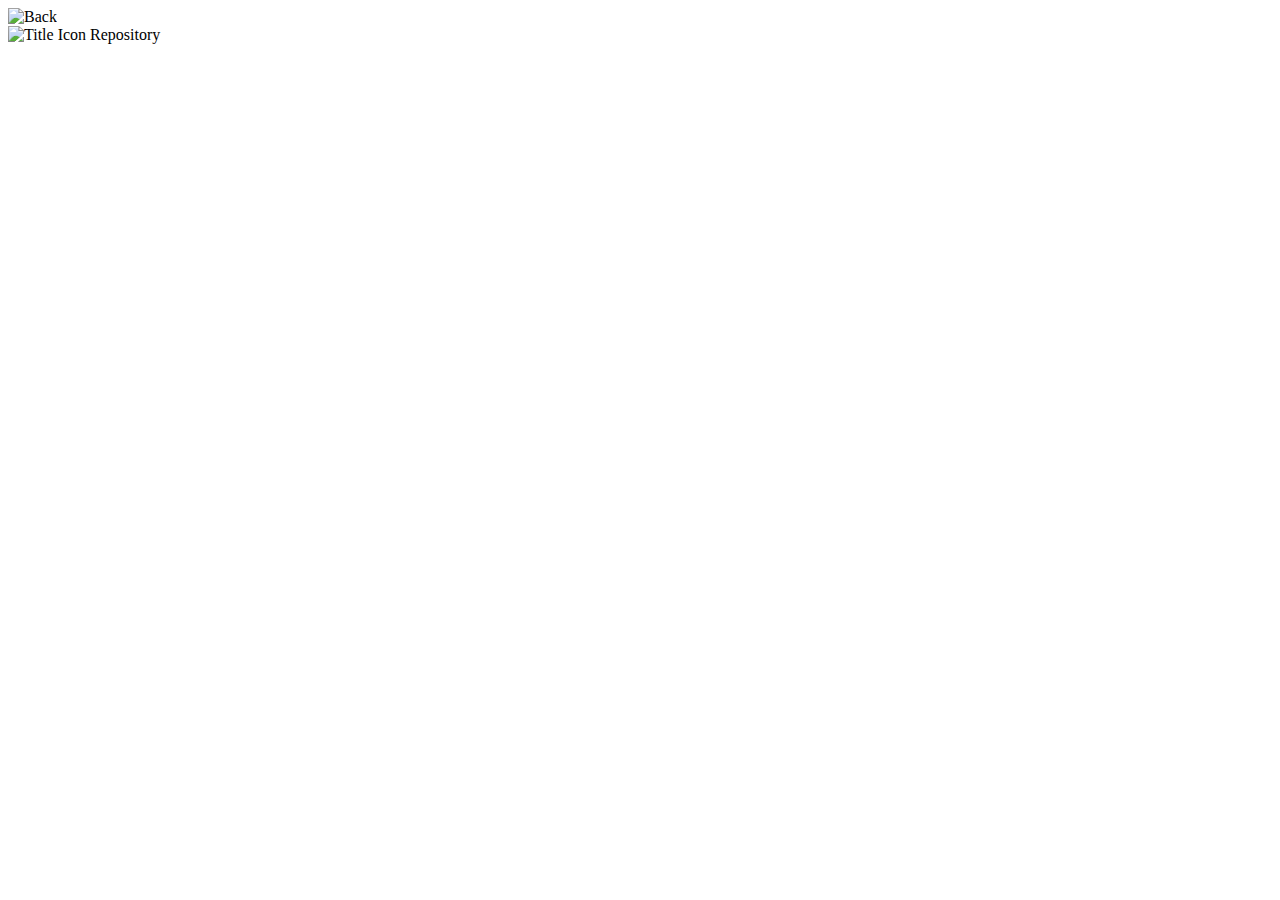
==== home.html @ 6208fba0 "网站更新 2.0.Build6" ====
<!DOCTYPE html>
<html lang="zh">

<head>
    <meta charset="UTF-8">
    <meta content="3;url=/mclang_cn/" http-equiv="refresh">
    <meta content="IE=edge" http-equiv="X-UA-Compatible">
    <meta content="width=device-width, initial-scale=1.0" name="viewport">
    <style>
        main {
            display: flex;
            align-items: center;
            justify-content: center;
            text-align: center;
        }

        a {
            color: inherit;
            cursor: default;
            position: relative;
            text-decoration: none;
            box-shadow: inset 0 -2px 0 0 #FFFFFF;
        }

        h2 {
            margin: 10px 0;
        }

        .redirect_title, .redirect_message {
            color: #FFFFFF;
        }

        .message {
            margin: 10px 0;
        }
    </style>
    <link href="/mclang_cn/stylesheet/loading_mask.css" rel="stylesheet">
    <link href="/mclang_cn/stylesheet/home.css" rel="stylesheet">
    <link href="/mclang_cn/images/Logo.jpg" rel="icon">
    <title>中文译名修正项目</title>
</head>

<body>
<div class="loading_mask" id="loading_mask">
    <div>
        <div class="spinner"><img alt="" id="spinner_img" src="/mclang_cn/images/Loading_white.gif"/></div>
        <div class="spinner">
            <div class="spinner"><span class="spinner_text">载入中</span></div>
        </div>
    </div>
</div>
<header>
    <div class="header_item header_item_left" id="back" onclick="clickedBack();">
        <img alt="Back" class="back_icon" id="back_icon" src=""/>
    </div>
    <div class="header_logo" onclick="scrollToTop();">
        <img alt="Title Icon" class="title_icon" src="/mclang_cn/images/Logo.jpg"/>
        <span class="header_title">Repository</span>
    </div>
    <div class="header_item header_item_right header_right_blank"></div>
</header>
<scroll-container>
    <main class="main_content_center main_scroll_container" id="main">
        <div>
            <h2 class="redirect_title">页面已迁移至新地址</h2>
            <h4 class="message redirect_message"><span id="second">3</span>秒后将自动重定向</h4>
            <h4 class="message redirect_message">没有成功重定向?<a onclick="jumpToPage('./');">点此前往</a></h4>
        </div>
    </main>
</scroll-container>
<custom-scrollbar>
    <custom-scrollbar-track></custom-scrollbar-track>
    <custom-scrollbar-thumb></custom-scrollbar-thumb>
</custom-scrollbar>

</body>

<script src="/mclang_cn/javascript/home.js"></script>
<script>
    const menu_icon = document.getElementById('menu_icon');
    const back_icon = document.getElementById('back_icon');

    if (back_icon) {
        back_icon.src = '/mclang_cn/images/arrowLeft.png';
    }
    if (menu_icon) {
        menu_icon.src = '/mclang_cn/images/menu.png';
    }

    const loading_mask = document.getElementById('loading_mask');

    function hide_mask(){
        // 延时600ms后隐藏蒙版
        loading_mask.style.opacity = '0';
        setTimeout(function () {
            loading_mask.style.display = 'none';
        }, 600);
    }

    // 加载超过8秒时
    let count = 8;
    const secondInterval = setInterval(function () {
        count--;
        if (count <= 0) {
            clearInterval(secondInterval);
            hide_mask();
        }
    }, 1000);

    // 页面加载完成时
    window.addEventListener('load', function () {
        hide_mask();

        const secondElement = document.getElementById('second');
        if (secondElement) {
            let count = parseInt(secondElement.textContent);

            const secondInterval = setInterval(function () {
                count--;
                secondElement.textContent = count.toString();
                if (count <= 0) {
                    clearInterval(secondInterval);
                }
            }, 1000);
        }

    });

</script>

</html>
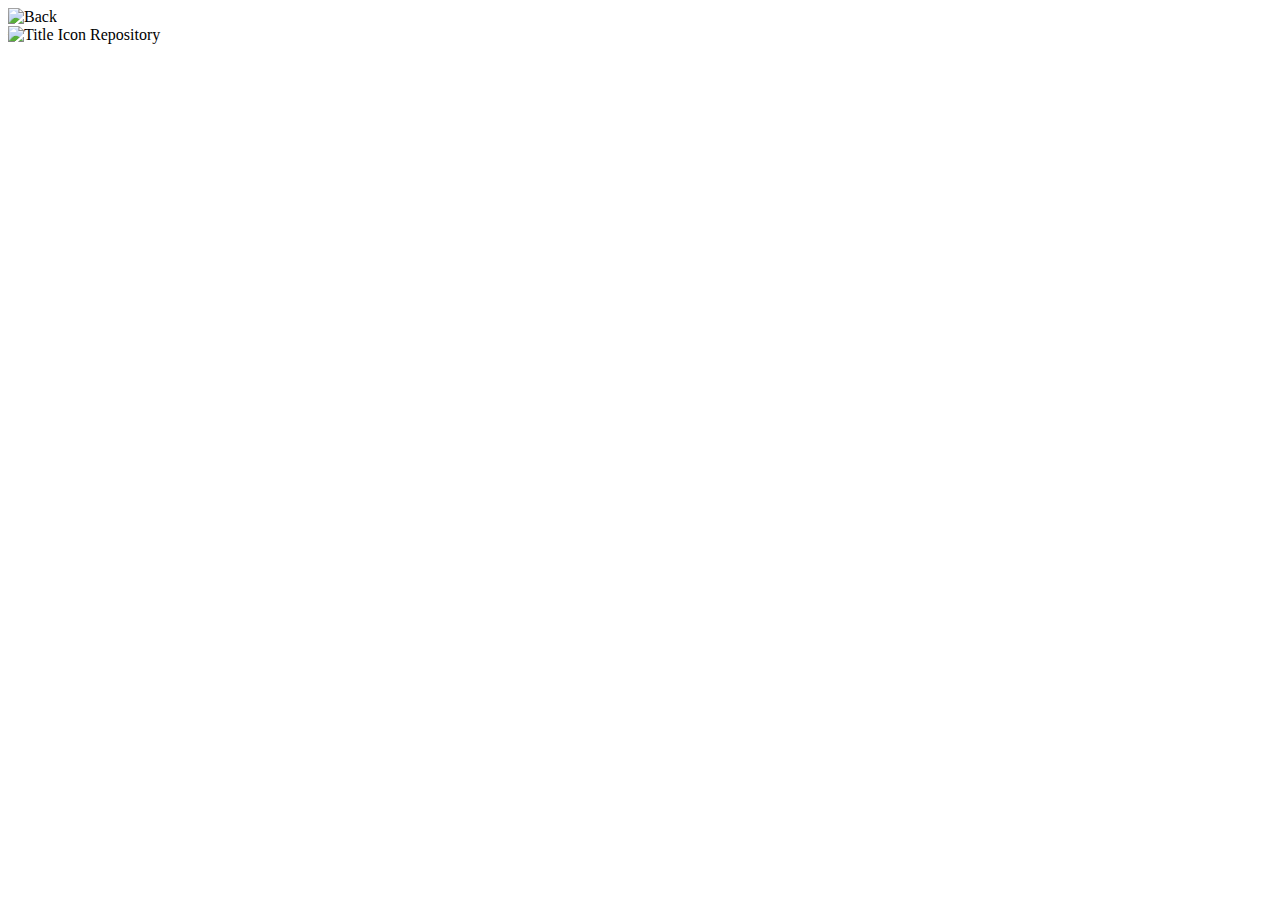
==== commit 07ffde95: "网站更新 2.0.1" ====
--- a/home.html
+++ b/home.html
@@ -1,3 +1,25 @@
+<!--
+  ~ Copyright © 2020. Spectrollay
+  ~
+  ~ Permission is hereby granted, free of charge, to any person obtaining a copy
+  ~ of this software and associated documentation files (the "Software"), to deal
+  ~ in the Software without restriction, including without limitation the rights
+  ~ to use, copy, modify, merge, publish, distribute, sublicense, and/or sell
+  ~ copies of the Software, and to permit persons to whom the Software is
+  ~ furnished to do so, subject to the following conditions:
+  ~
+  ~ The above copyright notice and this permission notice shall be included in
+  ~ all copies or substantial portions of the Software.
+  ~
+  ~ THE SOFTWARE IS PROVIDED "AS IS", WITHOUT WARRANTY OF ANY KIND, EXPRESS OR
+  ~ IMPLIED, INCLUDING BUT NOT LIMITED TO THE WARRANTIES OF MERCHANTABILITY,
+  ~ FITNESS FOR A PARTICULAR PURPOSE AND NONINFRINGEMENT. IN NO EVENT SHALL THE
+  ~ AUTHORS OR COPYRIGHT HOLDERS BE LIABLE FOR ANY CLAIM, DAMAGES OR OTHER
+  ~ LIABILITY, WHETHER IN AN ACTION OF CONTRACT, TORT OR OTHERWISE, ARISING FROM,
+  ~ OUT OF OR IN CONNECTION WITH THE SOFTWARE OR THE USE OR OTHER DEALINGS IN THE
+  ~ SOFTWARE.
+  -->
+
 <!DOCTYPE html>
 <html lang="zh">
 
@@ -6,24 +28,18 @@
     <meta content="3;url=/mclang_cn/" http-equiv="refresh">
     <meta content="IE=edge" http-equiv="X-UA-Compatible">
     <meta content="width=device-width, initial-scale=1.0" name="viewport">
+    <link href="/mclang_cn/stylesheet/loading_mask.css" rel="stylesheet">
+    <link href="/mclang_cn/stylesheet/home.css" rel="stylesheet">
     <style>
         main {
+            align-items: center;
             display: flex;
-            align-items: center;
             justify-content: center;
             text-align: center;
         }
 
         a {
-            color: inherit;
-            cursor: default;
-            position: relative;
-            text-decoration: none;
-            box-shadow: inset 0 -2px 0 0 #FFFFFF;
-        }
-
-        h2 {
-            margin: 10px 0;
+            cursor: pointer;
         }
 
         .redirect_title, .redirect_message {
@@ -34,8 +50,6 @@
             margin: 10px 0;
         }
     </style>
-    <link href="/mclang_cn/stylesheet/loading_mask.css" rel="stylesheet">
-    <link href="/mclang_cn/stylesheet/home.css" rel="stylesheet">
     <link href="/mclang_cn/images/Logo.jpg" rel="icon">
     <title>中文译名修正项目</title>
 </head>
@@ -47,6 +61,17 @@
         <div class="spinner">
             <div class="spinner"><span class="spinner_text">载入中</span></div>
         </div>
+        <noscript>
+            <style>
+                #spinner_img, .spinner_text {
+                    display: none;
+                }
+            </style>
+            <div class="spinner"><img alt="" id="spinner_img_error" src="/mclang_cn/images/ErrorMessage.png"/></div>
+            <div class="spinner">
+                <div class="spinner"><span class="spinner_text_error">页面无法加载: 当前浏览器已禁用JavaScript.<br>请在启用相关功能后访问本站.</span></div>
+            </div>
+        </noscript>
     </div>
 </div>
 <header>
@@ -59,37 +84,30 @@
     </div>
     <div class="header_item header_item_right header_right_blank"></div>
 </header>
-<scroll-container>
-    <main class="main_content_center main_scroll_container" id="main">
-        <div>
-            <h2 class="redirect_title">页面已迁移至新地址</h2>
-            <h4 class="message redirect_message"><span id="second">3</span>秒后将自动重定向</h4>
-            <h4 class="message redirect_message">没有成功重定向?<a onclick="jumpToPage('./');">点此前往</a></h4>
-        </div>
-    </main>
-</scroll-container>
-<custom-scrollbar>
-    <custom-scrollbar-track></custom-scrollbar-track>
-    <custom-scrollbar-thumb></custom-scrollbar-thumb>
-</custom-scrollbar>
+<scroll-view>
+    <scroll-container class="main_scroll_container">
+        <main class="main_content_center scroll_container" id="main">
+            <div>
+                <h2 class="redirect_title">页面已迁移至新地址</h2>
+                <h4 class="message redirect_message"><span id="second">3</span>秒后将自动重定向</h4>
+                <h4 class="message redirect_message">没有成功重定向?<a onclick="jumpToPage('./');">点此前往</a></h4>
+            </div>
+        </main>
+    </scroll-container>
+    <custom-scrollbar class="main_custom_scrollbar">
+        <custom-scrollbar-track></custom-scrollbar-track>
+        <custom-scrollbar-thumb></custom-scrollbar-thumb>
+    </custom-scrollbar>
+</scroll-view>
 
 </body>
 
+<script src="/mclang_cn/javascript/accessibility.js"></script>
 <script src="/mclang_cn/javascript/home.js"></script>
+<script src="/mclang_cn/javascript/custom_elements.js"></script>
 <script>
-    const menu_icon = document.getElementById('menu_icon');
-    const back_icon = document.getElementById('back_icon');
-
-    if (back_icon) {
-        back_icon.src = '/mclang_cn/images/arrowLeft.png';
-    }
-    if (menu_icon) {
-        menu_icon.src = '/mclang_cn/images/menu.png';
-    }
-
-    const loading_mask = document.getElementById('loading_mask');
-
-    function hide_mask(){
+    function hide_mask() {
+        const loading_mask = document.getElementById('loading_mask');
         // 延时600ms后隐藏蒙版
         loading_mask.style.opacity = '0';
         setTimeout(function () {
@@ -125,7 +143,6 @@
         }
 
     });
-
 </script>
 
 </html>
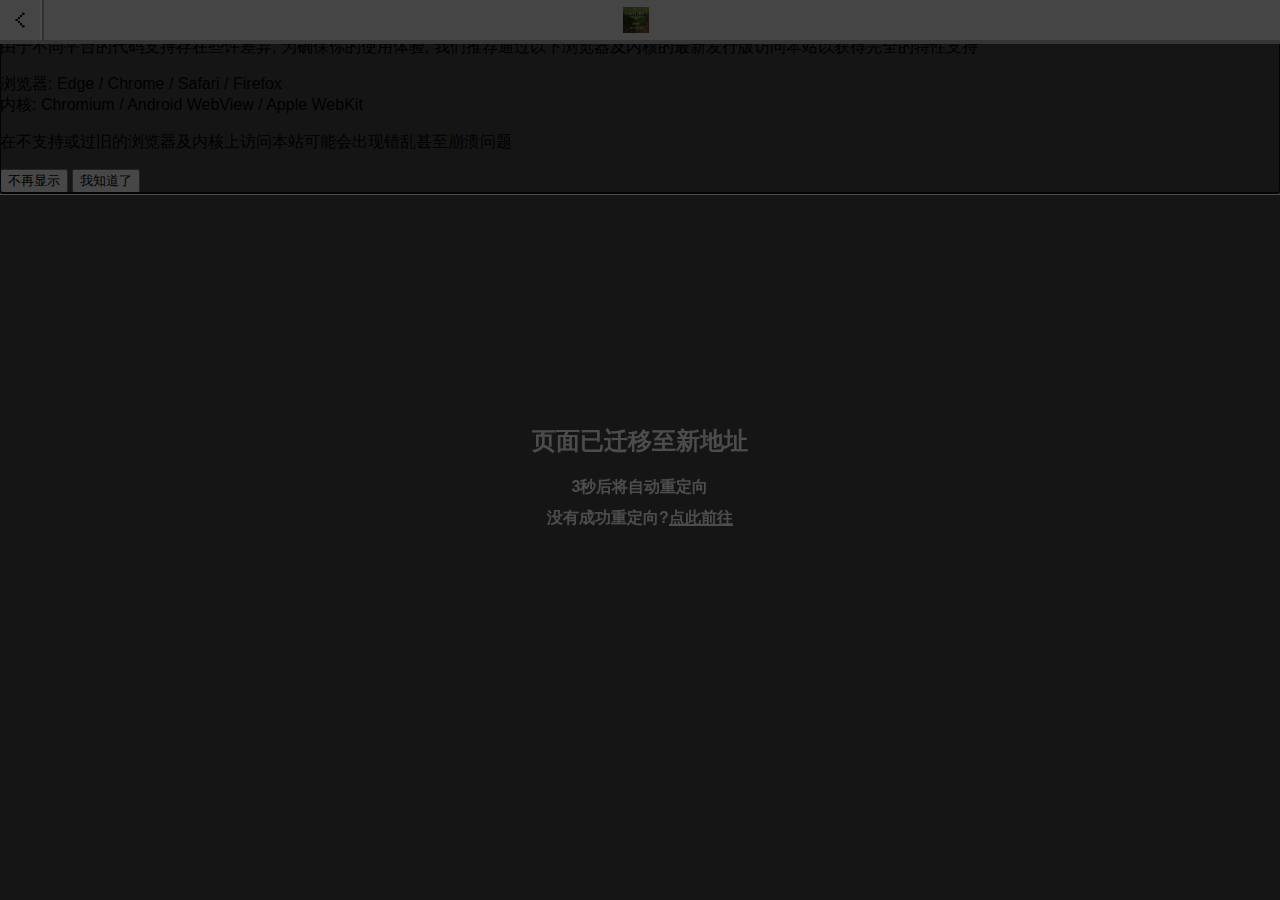
==== commit 91f56f40: "网站更新 2.0.4" ====
--- a/home.html
+++ b/home.html
@@ -25,11 +25,12 @@
 
 <head>
     <meta charset="UTF-8">
-    <meta content="3;url=/mclang_cn/" http-equiv="refresh">
+    <meta content="3;url=./" http-equiv="refresh">
     <meta content="IE=edge" http-equiv="X-UA-Compatible">
     <meta content="width=device-width, initial-scale=1.0" name="viewport">
-    <link href="/mclang_cn/stylesheet/loading_mask.css" rel="stylesheet">
-    <link href="/mclang_cn/stylesheet/home.css" rel="stylesheet">
+    <link href="./stylesheet/loading_mask.css" rel="stylesheet">
+    <link href="./stylesheet/home.css" rel="stylesheet">
+    <link href="./images/Logo.png" rel="icon">
     <style>
         main {
             align-items: center;
@@ -50,14 +51,13 @@
             margin: 10px 0;
         }
     </style>
-    <link href="/mclang_cn/images/Logo.jpg" rel="icon">
     <title>中文译名修正项目</title>
 </head>
 
 <body>
 <div class="loading_mask" id="loading_mask">
     <div>
-        <div class="spinner"><img alt="" id="spinner_img" src="/mclang_cn/images/Loading_white.gif"/></div>
+        <div class="spinner"><img alt="" id="spinner_img" src="./images/Loading_white.gif"/></div>
         <div class="spinner">
             <div class="spinner"><span class="spinner_text">载入中</span></div>
         </div>
@@ -67,7 +67,7 @@
                     display: none;
                 }
             </style>
-            <div class="spinner"><img alt="" id="spinner_img_error" src="/mclang_cn/images/ErrorMessage.png"/></div>
+            <div class="spinner"><img alt="" id="spinner_img_error" src="./images/ErrorMessage.png"/></div>
             <div class="spinner">
                 <div class="spinner"><span class="spinner_text_error">页面无法加载: 当前浏览器已禁用JavaScript.<br>请在启用相关功能后访问本站.</span></div>
             </div>
@@ -76,11 +76,10 @@
 </div>
 <header>
     <div class="header_item header_item_left" id="back" onclick="clickedBack();">
-        <img alt="Back" class="back_icon" id="back_icon" src=""/>
+        <img alt="Back" class="back_icon" id="back_icon" src="./images/arrowLeft.png"/>
     </div>
     <div class="header_logo" onclick="scrollToTop();">
-        <img alt="Title Icon" class="title_icon" src="/mclang_cn/images/Logo.jpg"/>
-        <span class="header_title">Repository</span>
+        <img alt="Title Icon" class="title_icon" src="./images/Logo.png"/>
     </div>
     <div class="header_item header_item_right header_right_blank"></div>
 </header>
@@ -102,33 +101,12 @@
 
 </body>
 
-<script src="/mclang_cn/javascript/accessibility.js"></script>
-<script src="/mclang_cn/javascript/home.js"></script>
-<script src="/mclang_cn/javascript/custom_elements.js"></script>
+<script src="./javascript/accessibility.js"></script>
+<script src="./javascript/home.js"></script>
+<script src="./javascript/custom_elements.js"></script>
+<script src="./javascript/loading.js"></script>
 <script>
-    function hide_mask() {
-        const loading_mask = document.getElementById('loading_mask');
-        // 延时600ms后隐藏蒙版
-        loading_mask.style.opacity = '0';
-        setTimeout(function () {
-            loading_mask.style.display = 'none';
-        }, 600);
-    }
-
-    // 加载超过8秒时
-    let count = 8;
-    const secondInterval = setInterval(function () {
-        count--;
-        if (count <= 0) {
-            clearInterval(secondInterval);
-            hide_mask();
-        }
-    }, 1000);
-
-    // 页面加载完成时
     window.addEventListener('load', function () {
-        hide_mask();
-
         const secondElement = document.getElementById('second');
         if (secondElement) {
             let count = parseInt(secondElement.textContent);
@@ -141,7 +119,6 @@
                 }
             }, 1000);
         }
-
     });
 </script>
 
--- a/stylesheet/loading_mask.css
+++ b/stylesheet/loading_mask.css
@@ -0,0 +1,67 @@
+/*
+ * Copyright © 2020. Spectrollay
+ *
+ * Permission is hereby granted, free of charge, to any person obtaining a copy
+ * of this software and associated documentation files (the "Software"), to deal
+ * in the Software without restriction, including without limitation the rights
+ * to use, copy, modify, merge, publish, distribute, sublicense, and/or sell
+ * copies of the Software, and to permit persons to whom the Software is
+ * furnished to do so, subject to the following conditions:
+ *
+ * The above copyright notice and this permission notice shall be included in
+ * all copies or substantial portions of the Software.
+ *
+ * THE SOFTWARE IS PROVIDED "AS IS", WITHOUT WARRANTY OF ANY KIND, EXPRESS OR
+ * IMPLIED, INCLUDING BUT NOT LIMITED TO THE WARRANTIES OF MERCHANTABILITY,
+ * FITNESS FOR A PARTICULAR PURPOSE AND NONINFRINGEMENT. IN NO EVENT SHALL THE
+ * AUTHORS OR COPYRIGHT HOLDERS BE LIABLE FOR ANY CLAIM, DAMAGES OR OTHER
+ * LIABILITY, WHETHER IN AN ACTION OF CONTRACT, TORT OR OTHERWISE, ARISING FROM,
+ * OUT OF OR IN CONNECTION WITH THE SOFTWARE OR THE USE OR OTHER DEALINGS IN THE
+ * SOFTWARE.
+ */
+
+.loading_mask {
+    align-items: center;
+    background-color: #48494A;
+    display: flex;
+    height: 100%;
+    justify-content: center;
+    left: 0;
+    opacity: 1;
+    position: fixed;
+    top: 0;
+    transition: opacity 0.6s;
+    width: 100%;
+    z-index: 999;
+}
+
+.spinner {
+    align-items: center;
+    display: flex;
+    height: auto;
+    justify-content: center;
+    text-align: center;
+    width: 100%;
+}
+
+#spinner_img {
+    height: 50px;
+    width: 50px;
+}
+
+.spinner_text {
+    color: #FFFFFF;
+    font-size: 20px;
+}
+
+#spinner_img_error {
+    height: 160px;
+    padding: 10px 0;
+}
+
+.spinner_text_error {
+    color: red;
+    font-size: 20px;
+    font-weight: bold;
+    padding: 10px 0;
+}
--- a/stylesheet/home.css
+++ b/stylesheet/home.css
@@ -0,0 +1,628 @@
+/*
+ * Copyright © 2020. Spectrollay
+ *
+ * Permission is hereby granted, free of charge, to any person obtaining a copy
+ * of this software and associated documentation files (the "Software"), to deal
+ * in the Software without restriction, including without limitation the rights
+ * to use, copy, modify, merge, publish, distribute, sublicense, and/or sell
+ * copies of the Software, and to permit persons to whom the Software is
+ * furnished to do so, subject to the following conditions:
+ *
+ * The above copyright notice and this permission notice shall be included in
+ * all copies or substantial portions of the Software.
+ *
+ * THE SOFTWARE IS PROVIDED "AS IS", WITHOUT WARRANTY OF ANY KIND, EXPRESS OR
+ * IMPLIED, INCLUDING BUT NOT LIMITED TO THE WARRANTIES OF MERCHANTABILITY,
+ * FITNESS FOR A PARTICULAR PURPOSE AND NONINFRINGEMENT. IN NO EVENT SHALL THE
+ * AUTHORS OR COPYRIGHT HOLDERS BE LIABLE FOR ANY CLAIM, DAMAGES OR OTHER
+ * LIABILITY, WHETHER IN AN ACTION OF CONTRACT, TORT OR OTHERWISE, ARISING FROM,
+ * OUT OF OR IN CONNECTION WITH THE SOFTWARE OR THE USE OR OTHER DEALINGS IN THE
+ * SOFTWARE.
+ */
+
+/* 防止反色以杜绝出现奇怪的显示问题 */
+:root {
+    color-scheme: light !important;
+}
+
+@media (prefers-color-scheme: dark) {
+    :root {
+        color-scheme: light !important;
+    }
+}
+
+/* 自定义字体 */
+@font-face {
+    font-family: 'Minecraft Ten';
+    src: url("/mclang_cn/fonts/Minecraft-Ten.otf") format('opentype');
+}
+
+@font-face {
+    font-family: 'NotoSans Bold';
+    src: url("/mclang_cn/fonts/NotoSans-Bold.ttf") format('truetype');
+}
+
+/* 页面选择事件 */
+::selection {
+    background-color: transparent;
+    color: inherit;
+}
+
+* {
+    -webkit-tap-highlight-color: transparent; /* 禁用高亮 */
+    overscroll-behavior: contain; /* 禁用过度滚动 */
+    touch-action: manipulation; /* 禁用长按菜单 */
+}
+
+.flex {
+    display: flex;
+}
+
+.wrap_flex {
+    display: flex;
+    flex-wrap: wrap;
+    justify-content: center;
+}
+
+/* 总体样式 */
+body {
+    background: #48494A;
+    font-family: "NotoSans Bold", sans-serif;
+    margin: 0;
+    min-width: 330px;
+    overflow-x: hidden;
+    -webkit-user-select: none;
+}
+
+/* 顶部标题栏 */
+header {
+    align-items: center;
+    background-color: #E6E8EB;
+    border-bottom: 4px solid #B1B2B5;
+    display: flex;
+    height: 40px;
+    left: 0;
+    min-width: 330px;
+    position: fixed;
+    right: 0;
+    top: 0;
+    z-index: 9;
+}
+
+/* 顶栏元素 */
+.header_item, .header_logo {
+    align-items: center;
+    display: flex;
+    height: 100%;
+    justify-content: center;
+}
+
+.header_item {
+    cursor: pointer;
+}
+
+.header_item:hover {
+    background-color: #F4F6F9;
+}
+
+.header_item:active {
+    background-color: #D0D1D4;
+}
+
+/* 顶栏左侧按钮 */
+.header_item_left {
+    border-right: 2px solid #A1A3A5;
+    box-shadow: inset -2px 0 #FFFFFF;
+    width: 42px;
+}
+
+/* 顶栏右侧按钮 */
+.header_item_right {
+    border-left: 2px solid #FFFFFF;
+    box-shadow: inset 2px 0 #A1A3A5;
+    width: 42px;
+}
+
+.header_right_blank {
+    border: 0;
+    box-shadow: unset;
+    cursor: default;
+    width: 44px;
+}
+
+.header_right_blank:hover, .header_right_blank:active {
+    background-color: #E6E8EB;
+}
+
+/* 顶栏按钮图标 */
+.back_icon, .menu_icon, .repo_icon, .debug_icon, .settings_icon, .feedback_icon, .run_icon {
+    height: 32px;
+}
+
+.menu_icon, .back_icon {
+    padding: 4px 6px 4px 4px;
+}
+
+.repo_icon, .debug_icon, .settings_icon, .feedback_icon, .run_icon {
+    padding: 4px 4px 4px 6px;
+}
+
+/* 标题区域 */
+.title_icon {
+    height: 26px;
+    padding-right: 8px;
+    width: 26px;
+}
+
+/* 标题图标 */
+.header_logo {
+    flex: 1;
+}
+
+/* 标题文字 */
+.header_title {
+    font-family: "Minecraft Ten", sans-serif;
+    font-size: 30px;
+    height: 38px;
+}
+
+/* 主体框架 */
+scroll-view {
+    display: flex;
+}
+
+scroll-container {
+    display: grid;
+    height: calc(100% - 44px);
+    overflow-x: hidden;
+    overflow-y: auto;
+    position: fixed;
+    scroll-behavior: smooth;
+    scrollbar-width: none;
+    top: 44px;
+    width: 100%;
+}
+
+.scroll_container {
+}
+
+main {
+    color: #FFFFFF;
+    min-width: 330px;
+    width: 100vw;
+}
+
+/* 主要滚动条 */
+custom-scrollbar {
+    display: block;
+    opacity: 1;
+    overflow-y: hidden;
+    position: absolute;
+    right: 0;
+    top: 44px;
+    transition: opacity 1s;
+    width: 22px;
+}
+
+custom-scrollbar-track {
+    background-color: #58585A;
+    display: block;
+    height: calc(100% - 16px);
+    overflow-y: hidden;
+    position: absolute;
+    right: 8px;
+    top: 8px;
+    width: 6px;
+}
+
+custom-scrollbar-thumb {
+    background-color: #E6E8EB;
+    border: 2px solid #000000;
+    box-shadow: inset 0 -4px #58585A, inset 0 -7px #F9FAFA, inset 3px 3px #F9FAFA, inset -3px 0 #F9FAFA;
+    cursor: pointer;
+    display: block;
+    min-height: 20px;
+    overflow-y: hidden;
+    position: absolute;
+    right: 3px;
+    width: 12px;
+}
+
+/* 主体块 */
+.main {
+    align-items: center;
+    border-bottom: 2px solid #333334;
+    border-left: 2px solid #333334;
+    border-right: 2px solid #333334;
+    border-top: 2px solid #5A5B5C;
+    display: grid;
+    height: auto;
+    min-height: 66px;
+    padding: 8px 0;
+    text-align: center;
+}
+
+/* 加载中图标 */
+.loading_icon {
+    height: 32px;
+    padding: 10px;
+    width: 32px;
+}
+
+/* 主体文字 */
+.title1, .title2, .title3, .description1, .description2 {
+    color: #FFFFFF;
+}
+
+.title1, .title2, .title3 {
+    font-weight: unset;
+    margin: 4px 0;
+}
+
+.title1 {
+    font-family: "Minecraft Seven", sans-serif;
+    font-size: 26px;
+}
+
+.title2 {
+    font-family: "Minecraft Seven", sans-serif;
+    font-size: 23px;
+}
+
+.title3 {
+    font-family: "Minecraft Seven", sans-serif;
+    font-size: 20px;
+}
+
+.description {
+    text-align: left;
+}
+
+.description p {
+    text-indent: 2em;
+}
+
+.description img {
+    width: 100%;
+}
+
+.description1 {
+    font-family: "NotoSans Bold", sans-serif;
+    font-size: 18px;
+    margin: 4px 0;
+    text-align: center;
+}
+
+.description2 {
+    font-family: "NotoSans Bold", sans-serif;
+    font-size: 16px;
+    margin: 8px;
+}
+
+.description3 {
+    font-family: "NotoSans Bold", sans-serif;
+    font-size: 14px;
+    margin-top: 4px;
+    width: 80px;
+}
+
+a {
+    box-shadow: inset 0 -2px 0 0 #FFFFFF;
+    color: inherit;
+    position: relative;
+    text-decoration: none;
+}
+
+.main_title {
+    align-items: center;
+    border-bottom: 2px solid #333334;
+    border-left: 0;
+    border-right: 0;
+    display: flex;
+    font-family: "NotoSans Bold", sans-serif;
+    justify-content: center;
+    min-height: 70px;
+}
+
+.main_title_area {
+    margin: 10px 0;
+}
+
+.main_title_span {
+    font-size: 24px;
+}
+
+.main_block {
+    border-bottom: 2px solid #333334;
+    border-left: 0;
+    border-right: 0;
+    border-top: 2px solid #5A5B5C;
+    font-family: "NotoSans Bold", sans-serif;
+    min-height: 60px;
+    padding: 0 16px;
+}
+
+/* 主体块 */
+.block {
+    border-bottom: 2px solid #333334;
+    border-left: 2px solid #333334;
+    border-right: 2px solid #333334;
+    border-top: 2px solid #5A5B5C;
+    margin: 0 20px;
+}
+
+.btn_group {
+    align-items: center;
+    display: flex;
+    justify-content: center;
+}
+
+.notice_img {
+    width: 280px;
+}
+
+.guidance_image {
+    display: flex;
+    margin: 20px 10px;
+    max-width: 600px;
+    justify-self: center;
+}
+
+/* 块间隙 */
+.block_spacing {
+    height: 20px;
+}
+
+/* Banner区域 */
+.banner_area {
+    align-items: center;
+    display: flex;
+    justify-content: center;
+}
+
+/* Banner主体 */
+.banner {
+    align-items: center;
+    color: #FFFFFF;
+    display: flex;
+    font-family: "NotoSans Bold", sans-serif;
+    hyphens: auto;
+    justify-content: center;
+    margin: 10px 20px;
+    min-height: 30px;
+    padding: 4px;
+    text-align: center;
+    width: calc(100% - 40px);
+    word-wrap: break-word;
+}
+
+.top_banner {
+    margin-bottom: 0;
+}
+
+.banner_with_tab_bar {
+    position: fixed;
+    top: 44px;
+    width: 100%;
+}
+
+.neutral_banner {
+    background-color: #1E1E1F;
+}
+
+.information_banner {
+    background-color: #2E6BE5;
+}
+
+.important_banner {
+    background-color: #FFE866;
+    color: #000000;
+    font-weight: bolder;
+}
+
+.important_banner a {
+    box-shadow: inset 0 -2px 0 0 #000000;
+}
+
+/* Badge */
+.badge_area {
+    align-items: center;
+    display: flex;
+}
+
+.badge {
+    height: 6px;
+    margin-right: 6px;
+    width: 6px;
+}
+
+.green_badge {
+    background-color: #6CC349;
+}
+
+.blue_badge {
+    background-color: #8CB3FF;
+}
+
+.yellow_badge {
+    background-color: #FFE866;
+}
+
+.red_badge {
+    background-color: #F46D6D;
+}
+
+/* Tag */
+.tag {
+    align-self: center;
+    color: #000000;
+    font-size: 12px;
+    margin: 4px;
+    padding: 0 2px;
+}
+
+.black_tag {
+    background-color: #1E1E1F;
+    color: #FFFFFF;
+}
+
+.green_tag {
+    background-color: #6CC349;
+}
+
+.blue_tag {
+    background-color: #8CB3FF;
+}
+
+.yellow_tag {
+    background-color: #FFE866;
+}
+
+.red_tag {
+    background-color: #F46D6D;
+}
+
+/* 表格属性 */
+.table_area {
+    align-items: center;
+    display: flex;
+    justify-content: center;
+    width: 100%;
+}
+
+table {
+    border-collapse: collapse;
+    table-layout: fixed;
+    width: 100%;
+}
+
+table, th, td {
+    border: 1px solid #FFFFFF;
+}
+
+th {
+    height: 40px;
+}
+
+td {
+    height: 60px;
+}
+
+.table {
+    align-self: center;
+    display: flex;
+    hyphens: auto;
+    justify-self: center;
+    max-width: 600px;
+    word-wrap: break-word;
+}
+
+.table-big {
+    align-self: center;
+    display: flex;
+    hyphens: auto;
+    justify-self: center;
+    max-width: 1000px;
+    word-wrap: break-word;
+}
+
+.table td {
+    min-width: 100px;
+}
+
+/* 友链样式 */
+reciprocal-link-block {
+    cursor: pointer;
+    display: block;
+    border: 2px solid #58585A;
+    margin: 6px;
+    min-height: 80px;
+    width: 270px;
+}
+
+reciprocal-link-block:hover, reciprocal-link-block:active {
+    border: 2px solid #6D6D6E;
+    background-color: #58585A;
+}
+
+.reciprocal_link_title {
+    display: flex;
+    justify-content: center;
+    margin: 10px 4px;
+}
+
+.reciprocal_link_title_img {
+    align-self: center;
+    height: 20px;
+    margin-right: 5px;
+}
+
+.reciprocal_link_title_text {
+    align-self: center;
+    font-size: 17px;
+}
+
+.reciprocal_link_description {
+    margin: 10px;
+    color: #D0D1D4;
+}
+
+/* 表格底部信息区域 */
+.info_area {
+    align-items: center;
+    display: flex;
+    justify-content: center;
+    text-align: left;
+}
+
+.info_area div {
+    max-width: 1000px;
+    width: 100%;
+}
+
+.info_text {
+    margin-bottom: 0;
+}
+
+/* 页面底部信息 */
+.page_info_title, .page_info {
+    font-family: "NotoSans Bold", sans-serif;
+    font-size: 12px;
+    margin-left: 20px;
+}
+
+.page_info_title {
+    color: rgba(255, 255, 255, 0.8);
+}
+
+.page_info {
+    color: rgba(255, 255, 255, 0.4);
+}
+
+.page_info a {
+    box-shadow: inset 0 -2px 0 0 rgba(255, 255, 255, 0.4);
+}
+
+/* 全屏遮罩 */
+.overlay {
+    background-color: rgba(0, 0, 0, 0.7);
+    bottom: 0;
+    display: none;
+    left: 0;
+    position: fixed;
+    right: 0;
+    top: 0;
+    z-index: 11;
+}
+
+/* 除了顶栏 */
+.overlay_main {
+    background-color: rgba(0, 0, 0, 0.7);
+    bottom: 0;
+    display: none;
+    left: 0;
+    position: fixed;
+    right: 0;
+    top: 0;
+    z-index: 1;
+}
